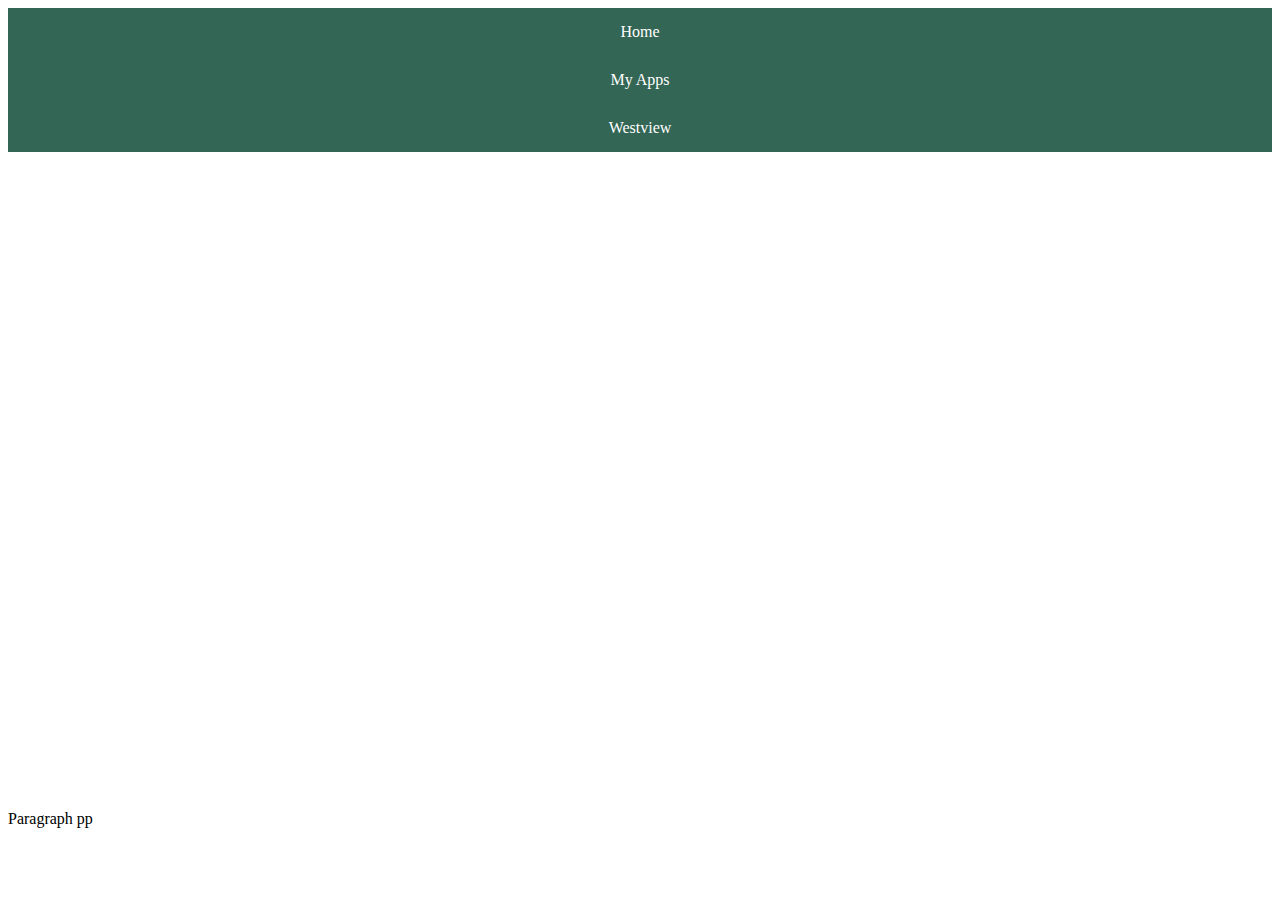
==== ohboyapps.html @ 29a8bdfb "Rename ohboyapps to ohboyapps.html" ====
<html lang="en">
<head>
  <link rel="stylesheet" href="style.css">
  <link rel="icon" href="DIRECTlink.pictureFILE">
       <title> My Apps </title>
</head>


<body>
      <nav>
      <li><a href="https://wvcs.github.io/website-AikenW1911/"> Home </a></li>
      <li><a href="ohboyapps.html"> My Apps </a></li>
      <li><a href="https://www.powayusd.com/en-US/Schools/HS/WVHS/HOME"> Westview </a></li>
        
        
        
      
    </nav>
    <center>
    
    
    
    
     
      
      <br>
      
      <iframe width="392" height="620" style="border: 0px;" src="https://studio.code.org/projects/applab/JBqVq94wjJ4-MkANFqBOigHDWZvYprhL7R3ybf66dSs"></iframe>
      <iframe width="392" height="620" style="border: 0px;" src="https://studio.code.org/projects/applab/IV-eaeiPfS4fNeWU-nlhq8hmTt2N4d8xiJvIlpROL48"></iframe>
    
    </center>
  
    <p> Paragraph pp</p>
    
    </center>
</body>
</html>
---- style.css ----
nav{
  list-style-type: none;
  background-color: #365;
  width: 100%;
  left 0;
  top 0;
  text-align: center;
  overflow: hidden;
  position: sticky;
}

li a {
  display: blue;
  color: white ;
  text-decoration: none;
}

li a{
  display: block; 
  color: white;
  text-decoration: none;
  padding: 15px 25px;
}

}

img{
  width: 50%; 
  border: 3px solid #fff;
  height: 50%;
}






li a:hover{
  background-color: blue
}
body{
  background-color: #red;
}
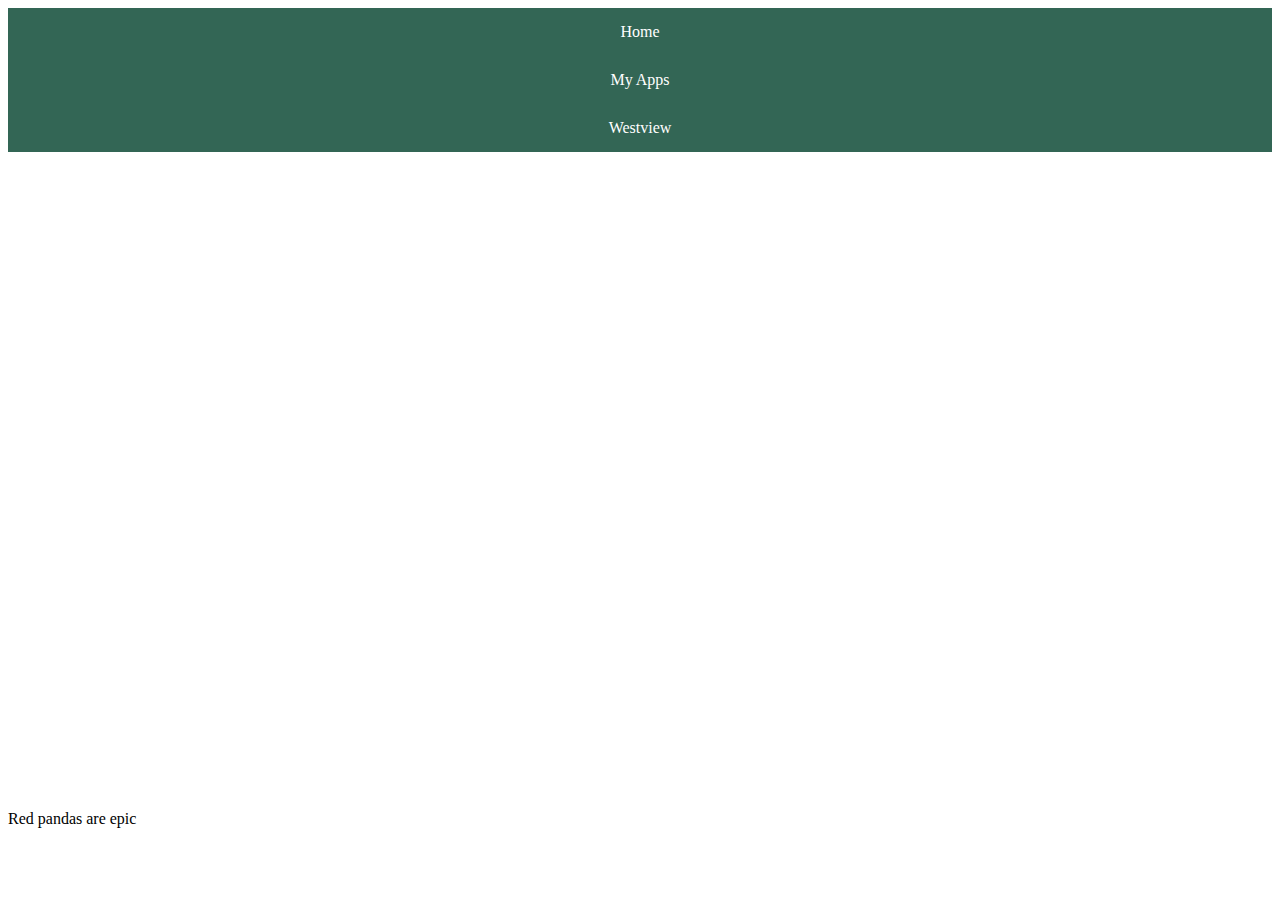
==== commit f61ee09d: "Update ohboyapps.html" ====
--- a/ohboyapps.html
+++ b/ohboyapps.html
@@ -30,7 +30,7 @@
     
     </center>
   
-    <p> Paragraph pp</p>
+    <p> Red pandas are epic</p>
     
     </center>
 </body>
